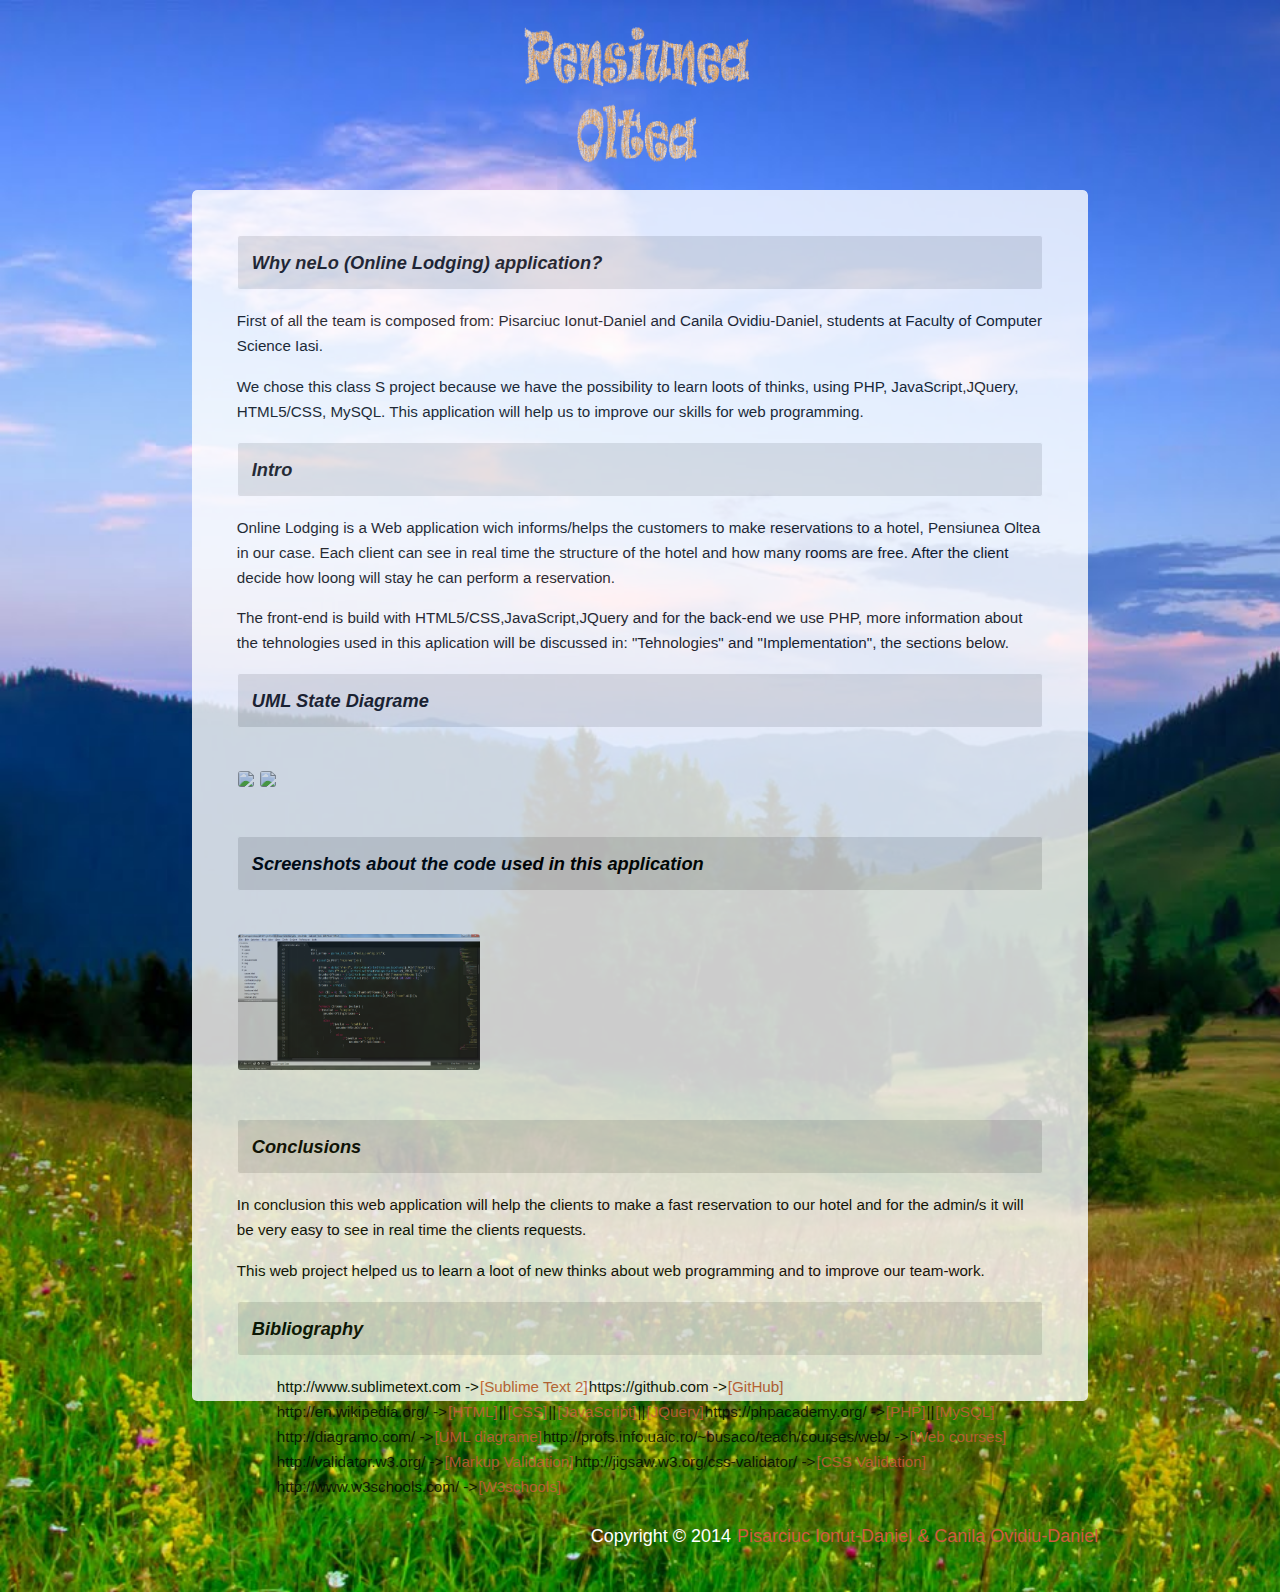
==== tw2014/documentatie/index.html @ b2d381bd "documentation" ====
<!DOCTYPE html>
<html>
<head>
	<title>Pensiunea Oltea</title>

	<script type="text/javascript" src="../js/lib/jquery-1.10.1.min.js"></script>
	<!-- Add fancyBox main JS and CSS files -->
	<script type="text/javascript" src="../js/fancybox/jquery.fancybox.js?v=2.1.5"></script>
	<link rel="stylesheet" type="text/css" href="../js/fancybox/jquery.fancybox.css?v=2.1.5" media="screen" />

	<link rel="stylesheet" href="../css/style.css" type="text/css" />
	<script language="javascript" type="text/javascript" src="../js/style.js"></script>
	<meta content="width=device-width, initial-scale=1.0">

<script type="text/javascript">
		$(document).ready(function() {
				$('.fancybox-buttons').fancybox({
				closeBtn  : false
			});	
		});
</script>

</head>

<body class="body">
	<header class="firstHeader">
		<img src="../img/logo.gif">
	</header>
		
	<div class="mainContent" >
		<div class="content">	
				<article class="articleContent">	
					
					
					<content  >
						
						<h3>Why neLo (Online Lodging) application?</h3>
						<p>First of all the team is composed from: Pisarciuc Ionut-Daniel and Canila Ovidiu-Daniel, students at Faculty of Computer Science Iasi.</p>
						<p>We chose this class S project because we have the possibility to learn loots of thinks, using PHP, JavaScript,JQuery, HTML5/CSS, MySQL. This application will help us to improve our skills for web programming. </p>	
						<h3>Intro</h3>
						<p>Online Lodging is a Web application wich informs/helps the customers to make reservations to a hotel, Pensiunea Oltea in our case.
						Each client can see in real time the structure of the hotel and how many rooms are free.
						After the client decide how loong will stay he can perform a reservation.
						 </p>
						<p>The front-end is build with HTML5/CSS,JavaScript,JQuery and for the back-end we use PHP, more information about the tehnologies used in this aplication will be discussed in: "Tehnologies" and "Implementation", the sections below. </p>
						<h3>UML State Diagrame</h3>	
						<a class="fancybox-buttons" data-fancybox-group="button" href="../img/client-uml.jpg"><img src="../img/client-uml.jpg" /></a>
						<a class="fancybox-buttons" data-fancybox-group="button" href="../img/admin-uml.jpg"><img src="../img/admin-uml.jpg" /></a>
						<h3>Screenshots about the code used in this application</h3>
							
						<a class="fancybox-buttons" data-fancybox-group="button" href="../img/roomTypeFilter.jpg"><img src="../img/roomTypeFilter.jpg" /></a>

						<h3>Conclusions</h3>
						<p>In conclusion this web application will help the clients to make a fast reservation to our hotel and for the admin/s it will be very easy to see in real time the clients requests.</p>
						<p>This web project helped us to learn a loot of new thinks about web programming and to improve our team-work.</p>
						<h3>Bibliography</h3>
						<ul>
						<li>http://www.sublimetext.com  -><a href="http://www.sublimetext.com/">[Sublime Text 2]</a>
						<li>https://github.com  -><a href="https://github.com/">[GitHub]</a>
					 	<li>http://en.wikipedia.org/ -><a href="http://en.wikipedia.org/wiki/HTML">[HTML]</a>||<a href="http://en.wikipedia.org/wiki/CSS">[CSS]</a>||<a href="http://en.wikipedia.org/wiki/JavaScript">[JavaScript]</a>||<a href="http://en.wikipedia.org/wiki/JQuery">[JQuery]</a></li>
					 	<li>https://phpacademy.org/  -><a href="https://phpacademy.org/courses/php">[PHP]</a>||<a href="https://phpacademy.org/courses/mysql">[MySQL]</a></li>
					 	<li>http://diagramo.com/  -><a href="http://diagramo.com/">[UML diagrame]</a></li>
					 	<li>http://profs.info.uaic.ro/~busaco/teach/courses/web/  -><a href="http://profs.info.uaic.ro/~busaco/teach/courses/web/">[Web courses]</a></li>
						<li>http://validator.w3.org/  -><a href="http://validator.w3.org/">[Markup Validation]</a></li>
						<li>http://jigsaw.w3.org/css-validator/  -><a href="http://jigsaw.w3.org/css-validator/">[CSS Validation]</a></li>
					 	<li>http://www.w3schools.com/  -><a href="http://www.w3schools.com/">[W3schools]</a></li>
					 </ul>
					</content>
				
				</article>
		</div>
	</div>
	<footer class="mainFooter">
		<p>Copyright &copy; 2014  <a class="orangeMarked" href="#">Pisarciuc Ionut-Daniel & Canila Ovidiu-Daniel</a></p>
	</footer>
</body>
</html>
---- tw2014/css/style.css ----
body {
	background-image: url('../img/cover.jpg');
	color: #000305;
	font-size: 95%; 
	font-family: 'Trebuchet MS', Trebuchet, 'Lucida Sans Unicode', 'Lucida Grande', 'Lucida Sans', Arial, sans-serif;
	margin: 0;
	padding: 0;
	text-align: left;
	background-size: cover;
}
.body {
	clear: both; 
	margin: 0 auto; 
	width: 70%;
}
	
h1 {
	font-size: 1.571em;
	font-weight: 400;
	line-height: 1.1;
	margin-bottom: 5%;
	text-align:center;
	}
h3 {

    padding: 14px;
    font-style: italic;
    background: rgb(225, 225, 225);
    border-radius: 3px 3px 3px 3px;
    font-size:1.2em;
    border: 1px solid white;
}

a {
	outline: 0;
	}
a img {
	border: 0px; 
	text-decoration: none;
	cursor: pointer;
}
a:link, a:visited {
	color: #CF5C3F;
	padding: 0 1px;
	text-decoration: none;
}

.orangeMarked:hover{
	background-color: #CF5C3F;
	color: #fff;
	text-decoration: none;
}


.firstHeader nav {
	font-size: 18px;
	height: 40px;
	line-height: 30px;
	margin: 0 auto 30px auto;
	text-align: center;
	opacity:0.8;
}
	
.firstHeader nav ul {
	list-style: none; 
	margin: 0 auto;
}

.firstHeader nav ul li {
	float: left; 
	display: inline; 
}
	
.firstHeader nav a:link, .firstHeader nav a:visited {
	color: #fff;
	display: inline-block;
	height: 30px;
	padding: 5px 28px;
	text-decoration: none;
}
.firstHeader nav a:hover, .firstHeader nav a:checked,
.firstHeader nav .checked a:link, .firstHeader nav .checked a:visited {
	background-image: url('../img/button.gif');	
}
.firstHeader nav li a {
	margin-left:3px;
	border-radius: 5px;
	-moz-border-radius: 5px;
	-webkit-border-radius: 5px;
}

.firstHeader img {
	width: 30%;
	height: auto;
	margin: 2% 0%;
	margin-left:35%;
}


.mainContent {
	overflow: hidden;
	line-height: 25px;
	border-radius: 5px;
	-moz-border-radius: 5px;
	-webkit-border-radius: 5px;
	opacity: 0.8;
}
.articleContent {
	background-color: #FFF;
	border-radius: 5px;
	-moz-border-radius: 5px;
	-webkit-border-radius: 5px;	
	padding: 3% 5%;	
	margin-bottom: 3%;
}

.content {
	width: 100%;
	float: left;
	border-radius: 5px;
	-moz-border-radius: 5px;
	-webkit-border-radius: 5px;	

}
.content  ul li {
		list-style: none; 
		margin: 0 auto;
		float: left; 
		display: inline; 
	}

.content img {
	width: 30%;
	height: auto;
	margin: 3% 0;
	border-radius: 3px;
	-moz-border-radius: 3px;
	-webkit-border-radius: 3px;	
	cursor: pointer;
}

.mainFooter {
	font-size: 18px;
	width: 100%;
	float: left;
	margin-top: 1%;
	margin-bottom: 3%;
	padding-left: 40%;
	color: #FFF;
}
.mainFooter p {
	width: 91%;
	margin: 2% auto;
}

#googleMaps{
	width:100%;
	height:400px;
	border-style:hidden;
}
.logoutAdmin input {
	width: 10%;
	float:right;
	margin-bottom: 2%;
	cursor:pointer;
	border:none;
	background-image: url('../img/button.gif');	
	color:#FFF;
	padding:5px;
	border-radius:2px;
}
.logoutAdmin input:hover {
	color:red;
}
@media only screen and (min-width : 150px) and (max-width : 780px)
{
	.body {
		clear: both; 
		margin: 0 auto; 
		width: 90%;
		font-size: 90%;
	}
	.firstHeader nav {
		font-size: 1.143em;
		height: 200px;
		line-height: 30px;
		margin-bottom: 0;
		
	}	

	.firstHeader nav ul{
		list-style: none; 
		margin: 0 auto;
		padding-left: 0;
	}
	.firstHeader nav li {
		margin-left: 0 auto;
		width: 100%;
	}
	.firstHeader nav a:link, .firstHeader nav a:visited {
		color: #FFF;
		display: block;
		height: 30px;
		padding: 5px 0;
		text-decoration: none;
	}
	.firstHeader nav a:checked,
		
	.firstHeader img {
		width: 100%;
		height: auto;
		margin-bottom: 3%;
		margin-left: 0%;
	}
	.mainContent {
		overflow: hidden;
		line-height: 25px;
		border-radius: 5px;
		-moz-border-radius: 5px;
		-webkit-border-radius: 5px;
		margin-top: 4%;
		margin-bottom: 2%;
	}
	.articleContent {
		background-color: #FFF;
		border-radius: 5px;
		-moz-border-radius: 5px;
		-webkit-border-radius: 5px;	
		padding: 2% 5%;
		margin-bottom: 4%;
	}
	.content {
		width: 100%;
		float: left;
	}
	.content ul li{
		text-align: left;
		width: 100%;
	}

	.content img {
		width: 100%;
		height: auto;
		margin-bottom: 3%;
	}
	.mainFooter {
		width: 100%;
		float: left;
		margin: 2% 0;
		padding-left: 0;
		color: #FFF;	
	}
	.mainFooter p {
		width: 86%;
		margin: 2% auto;
	}
	#googleMaps{
	width:100%;
	max-height:100%;
	border-style:hidden;
	}
	
	.check-in {
	width: 100%;
	}
	.check-out {
	width: 100%;
	}

	.table thead { display: none; }
  	.table tbody td { 
    display: block;
    text-align: left;
    margin: 0 auto;
  	}
  
	.table tbody td:before { 
    display: inline-block; 
  }
   .table form{
	width: 100%;
	float:left;
	display: block;
	margin:0 auto;
	}
	.logoutAdmin input {
	width: 100%;
	float:left;
	margin-bottom: 30%;
	}

}
}


#contact-form input[type="text"],
#contact-form input[type="password"],
#contact-form input[type="email"],
#contact-form textarea,
#contact-form button[type="submit"] {
	font:400 12px/12px "Helvetica Neue", Helvetica, Arial, sans-serif;
}
#contact-form {
	width: 90%;
	margin: 2% auto;	
}

#contact-form h2 {	
	font-size:14px;
	color:#991D57;
}
#contact-form label span {
	cursor:pointer;
	color:#991D57;
	display:block;
	margin:5px 0;
	font-weight:900px;
}
#contact-form input[type="text"],
#contact-form input[type="password"],
#contact-form input[type="email"],
#contact-form textarea {
	width:90%;
	box-shadow:inset 0 1px 2px #DDD, 0 1px 0 #FFF;
	-webkit-box-shadow:inset 0 1px 2px #DDD, 0 1px 0 #FFF;
	-moz-box-shadow:inset 0 1px 2px #DDD, 0 1px 0 #FFF;
	border:1px solid #CCC;
	background:#FFF;
	padding:10px;
	border-radius:5px;
}

#contact-form textarea {
	min-height:150px;
	max-height:150px;
	max-width:100%;
}
#contact-form button[type="submit"] {
	cursor:pointer;
	width:90%;
	border:none;
	background:#991D57;
	color:#FFF;
	margin:10px 0 5px;
	padding:10px;
	border-radius:5px;
}
#contact-form button[type="submit"]:hover {
	background-image:linear-gradient(bottom, #9C215A 0%, #A82767 52%);
	background-image:-moz-linear-gradient(bottom, #9C215A 0%, #A82767 52%);
	background-image:-webkit-linear-gradient(bottom, #9C215A 0%, #A82767 52%);
	-webkit-transition:background 0.3s ease-in-out;
	-moz-transition:background 0.3s ease-in-out;
	transition:background-color 0.3s ease-in-out;
}
#roomSelection {
	width: 100%;
	margin: 0 auto;	

}
#roomSelection  span {

	margin:10px 0;
	float: left;
}
#roomSelection input[type="text"],
#roomSelection button[type="submit"] {
	font:400 12px/12px "Helvetica Neue", Helvetica, Arial, sans-serif;
}
#roomSelection input[type="checkbox"]{
	margin: 0 auto;
	float: left;
}
#roomSelection input[type="text"]{
	width:20%;
	box-shadow:inset 0 1px 2px #DDD, 0 1px 0 #FFF;
	-webkit-box-shadow:inset 0 1px 2px #DDD, 0 1px 0 #FFF;
	-moz-box-shadow:inset 0 1px 2px #DDD, 0 1px 0 #FFF;
	border:1px solid #CCC;
	background:#FFF;
	padding:10px;
	border-radius:5px;
}
#roomSelection button[type="submit"] {
	cursor:pointer;
	width:90%;
	border:none;
	background:#991D57;
	color:#FFF;
	margin:10px 0 5px;
	padding:10px;
	border-radius:5px;
}
#roomSelection button[type="submit"]:hover {
	background-image:linear-gradient(bottom, #9C215A 0%, #A82767 52%);
	background-image:-moz-linear-gradient(bottom, #9C215A 0%, #A82767 52%);
	background-image:-webkit-linear-gradient(bottom, #9C215A 0%, #A82767 52%);
	-webkit-transition:background 0.3s ease-in-out;
	-moz-transition:background 0.3s ease-in-out;
	transition:background-color 0.3s ease-in-out;
}
	
	.table input 
	{
		cursor:pointer;
		width:100%;
		border:none;
		background-image: url('../img/button.gif');	
		color:#FFF;	
		padding:4px;
		border-radius:2px;
		float: left;
		
	}


	.table {
	text-align: center;
    width: 100%;
    color:#991D57; 

    }

   
    .table thead tr th
    {   text-align: center;
        padding: 0.4em;
        background:#991D57;
        color: white;
    }
    .table tbody tr th {
       text-align: center;
      
    }        
    .table form{
	width: 30%;
	float:left;
	margin-right: 3%;
	display: block;
	}
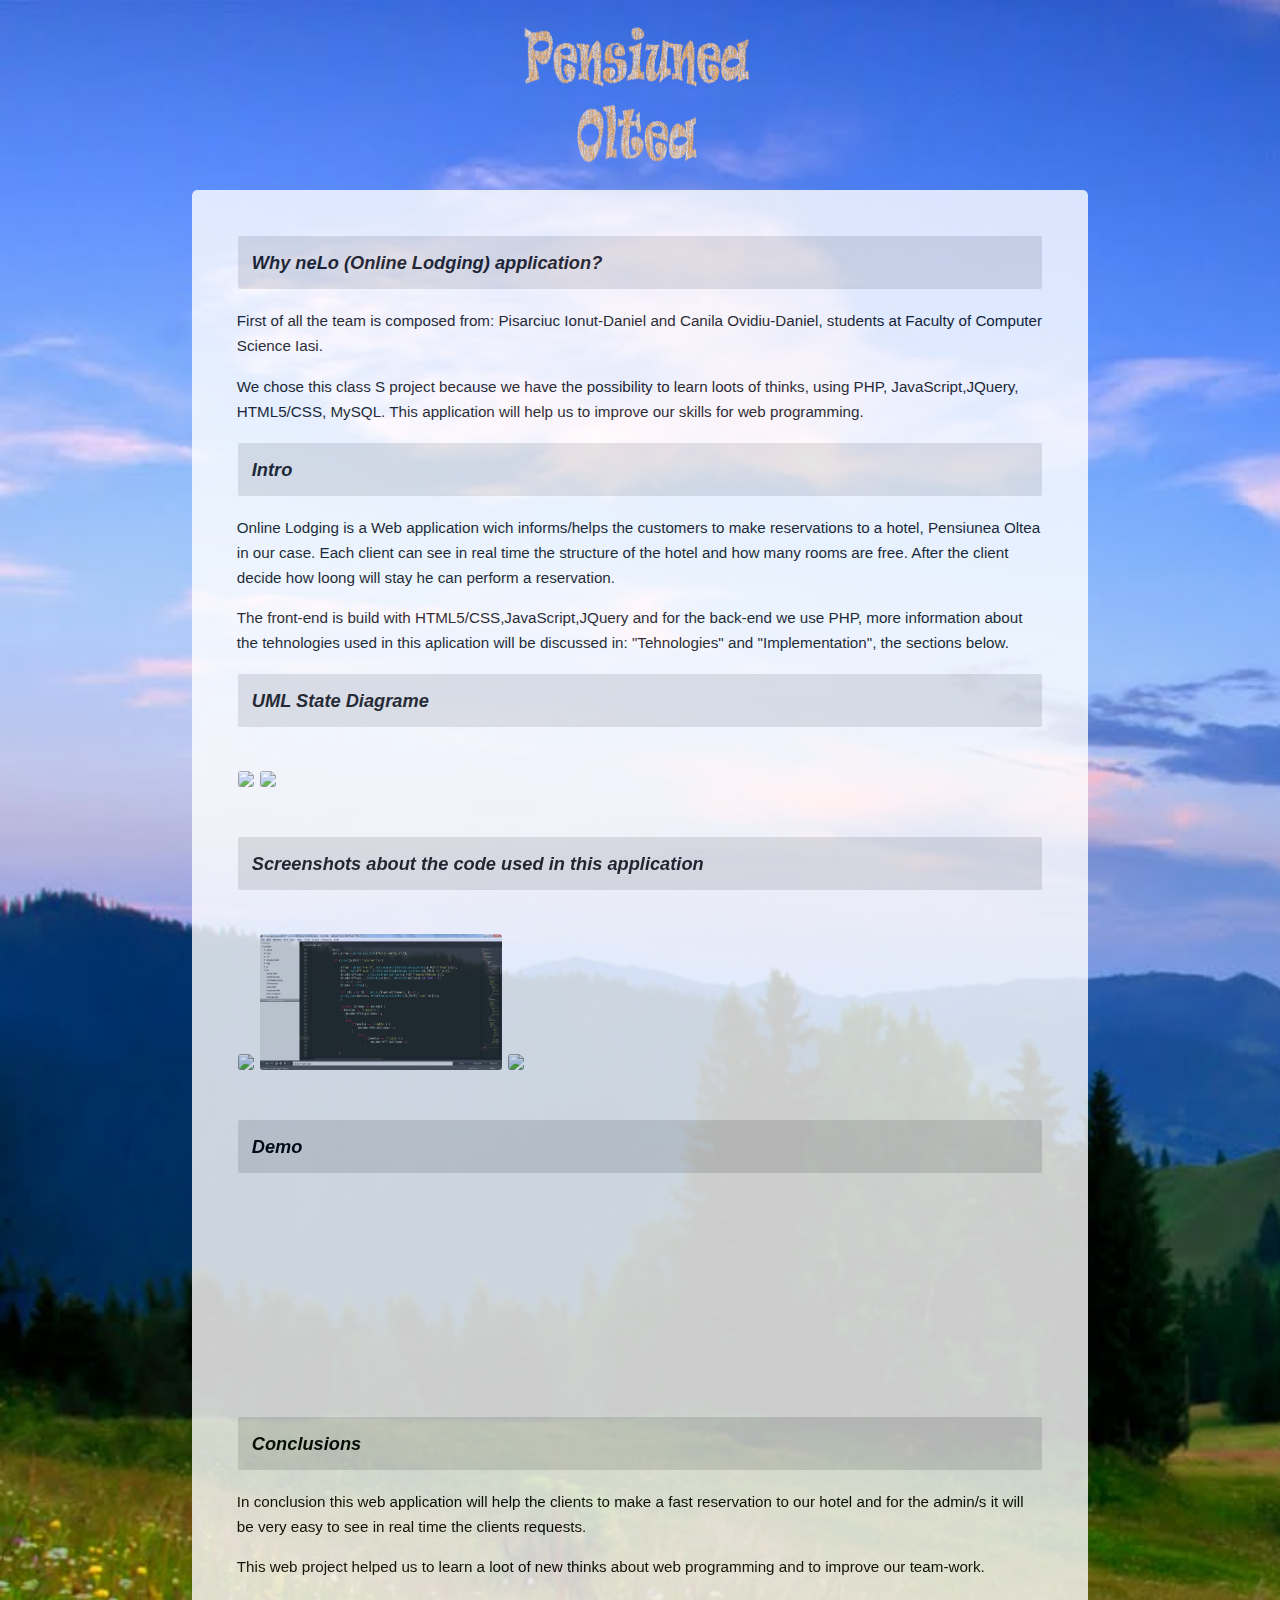
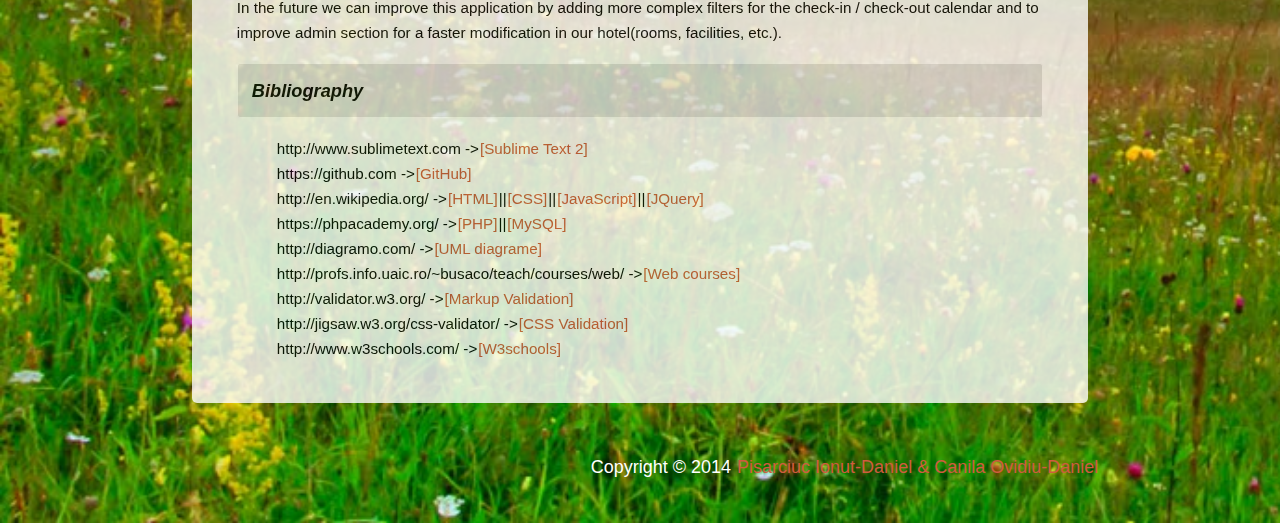
==== commit 044e4948: "fixing iframe for video" ====
--- a/tw2014/documentatie/index.html
+++ b/tw2014/documentatie/index.html
@@ -47,13 +47,18 @@
 						<a class="fancybox-buttons" data-fancybox-group="button" href="../img/client-uml.jpg"><img src="../img/client-uml.jpg" /></a>
 						<a class="fancybox-buttons" data-fancybox-group="button" href="../img/admin-uml.jpg"><img src="../img/admin-uml.jpg" /></a>
 						<h3>Screenshots about the code used in this application</h3>
+						<a class="fancybox-buttons" data-fancybox-group="button" href="../img/tableCreation.jpg"><img src="../img/tableCreation.jpg" /></a>	
+						<a class="fancybox-buttons" data-fancybox-group="button" href="../img/roomTypeFilter.jpg"><img src="../img/roomTypeFilter.jpg" /></a>
+						<a class="fancybox-buttons" data-fancybox-group="button" href="../img/databaseInsertReservation.jpg"><img src="../img/databaseInsertReservation.jpg" /></a>
+						<h3>Demo</h3>	
+						<iframe src="//www.youtube.com/embed/ybgcGuKj1m8" frameborder="0" allowfullscreen></iframe> 
 							
-						<a class="fancybox-buttons" data-fancybox-group="button" href="../img/roomTypeFilter.jpg"><img src="../img/roomTypeFilter.jpg" /></a>
-
 						<h3>Conclusions</h3>
 						<p>In conclusion this web application will help the clients to make a fast reservation to our hotel and for the admin/s it will be very easy to see in real time the clients requests.</p>
 						<p>This web project helped us to learn a loot of new thinks about web programming and to improve our team-work.</p>
+						<p>In the future we can improve this application by adding more complex filters for the check-in / check-out calendar and to improve admin section for a faster modification in our hotel(rooms, facilities, etc.).</p>
 						<h3>Bibliography</h3>
+						
 						<ul>
 						<li>http://www.sublimetext.com  -><a href="http://www.sublimetext.com/">[Sublime Text 2]</a>
 						<li>https://github.com  -><a href="https://github.com/">[GitHub]</a>
@@ -64,7 +69,8 @@
 						<li>http://validator.w3.org/  -><a href="http://validator.w3.org/">[Markup Validation]</a></li>
 						<li>http://jigsaw.w3.org/css-validator/  -><a href="http://jigsaw.w3.org/css-validator/">[CSS Validation]</a></li>
 					 	<li>http://www.w3schools.com/  -><a href="http://www.w3schools.com/">[W3schools]</a></li>
-					 </ul>
+					 	</ul>
+						
 					</content>
 				
 				</article>
--- a/tw2014/css/style.css
+++ b/tw2014/css/style.css
@@ -125,9 +125,7 @@
 .content  ul li {
 		list-style: none; 
 		margin: 0 auto;
-		float: left; 
-		display: inline; 
-	}
+}
 
 .content img {
 	width: 30%;
@@ -172,6 +170,13 @@
 .logoutAdmin input:hover {
 	color:red;
 }
+
+iframe {
+
+	width: 70%;
+	min-height:70%; 
+	margin: 3% 0;
+}
 @media only screen and (min-width : 150px) and (max-width : 780px)
 {
 	.body {
@@ -233,16 +238,19 @@
 		width: 100%;
 		float: left;
 	}
-	.content ul li{
-		text-align: left;
-		width: 100%;
-	}
+
 
 	.content img {
 		width: 100%;
 		height: auto;
 		margin-bottom: 3%;
 	}
+	iframe {
+
+	width: 100%;
+	height: auto; 
+	
+}
 	.mainFooter {
 		width: 100%;
 		float: left;
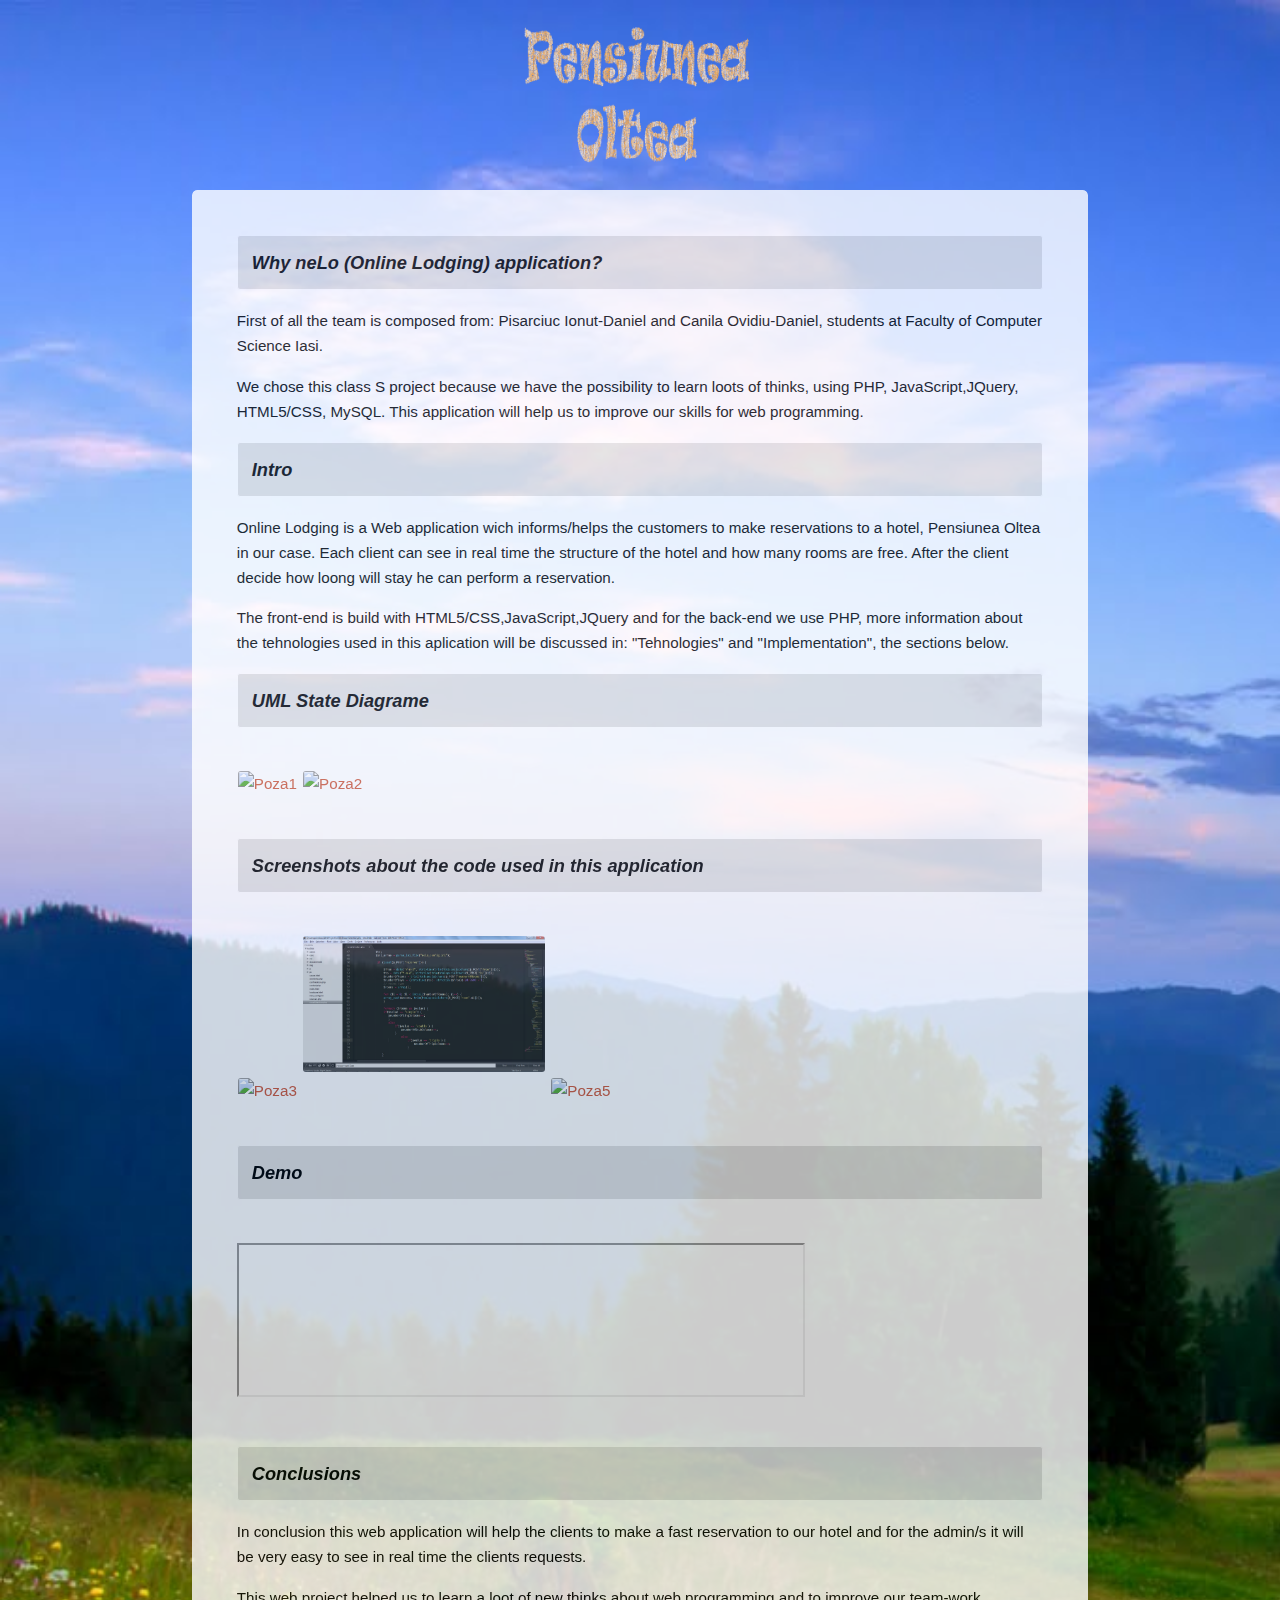
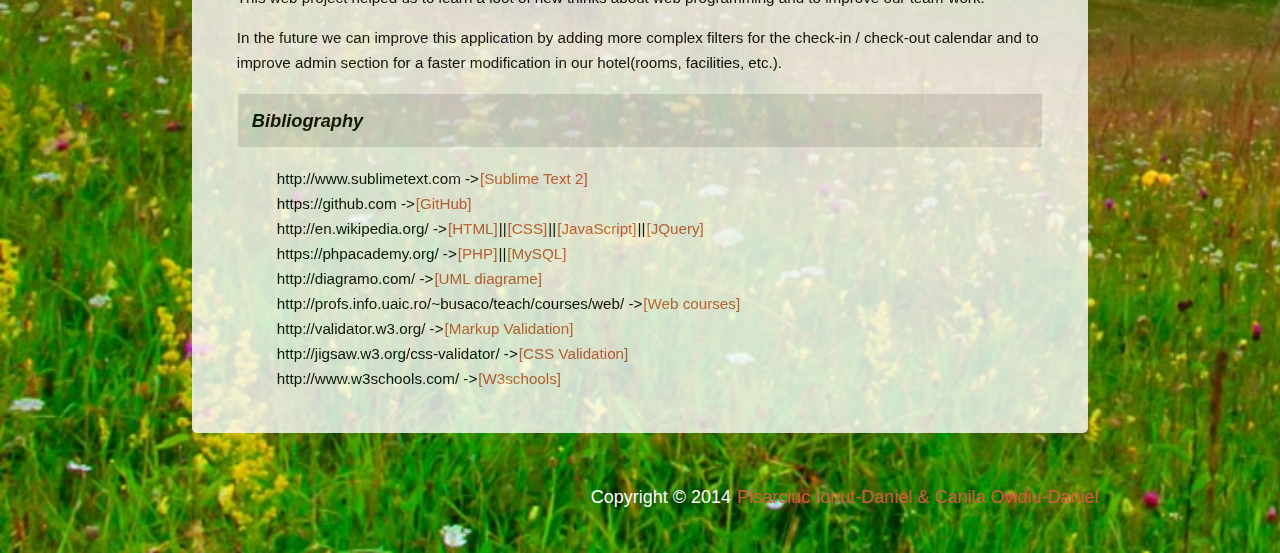
==== commit 8a4134cb: "html and css are valid now" ====
--- a/tw2014/documentatie/index.html
+++ b/tw2014/documentatie/index.html
@@ -2,15 +2,16 @@
 <html>
 <head>
 	<title>Pensiunea Oltea</title>
-
+	<meta http-equiv="Content-Type" content="text/html; charset=utf-8">
+	<meta  name="viewport" content="width=device-width, initial-scale=1.0">
 	<script type="text/javascript" src="../js/lib/jquery-1.10.1.min.js"></script>
 	<!-- Add fancyBox main JS and CSS files -->
 	<script type="text/javascript" src="../js/fancybox/jquery.fancybox.js?v=2.1.5"></script>
 	<link rel="stylesheet" type="text/css" href="../js/fancybox/jquery.fancybox.css?v=2.1.5" media="screen" />
 
 	<link rel="stylesheet" href="../css/style.css" type="text/css" />
-	<script language="javascript" type="text/javascript" src="../js/style.js"></script>
-	<meta content="width=device-width, initial-scale=1.0">
+	<script type="text/javascript" src="../js/style.js"></script>
+	
 
 <script type="text/javascript">
 		$(document).ready(function() {
@@ -24,16 +25,13 @@
 
 <body class="body">
 	<header class="firstHeader">
-		<img src="../img/logo.gif">
+		<img src="../img/logo.gif" alt="Logo">
 	</header>
 		
 	<div class="mainContent" >
 		<div class="content">	
 				<article class="articleContent">	
-					
-					
-					<content  >
-						
+				
 						<h3>Why neLo (Online Lodging) application?</h3>
 						<p>First of all the team is composed from: Pisarciuc Ionut-Daniel and Canila Ovidiu-Daniel, students at Faculty of Computer Science Iasi.</p>
 						<p>We chose this class S project because we have the possibility to learn loots of thinks, using PHP, JavaScript,JQuery, HTML5/CSS, MySQL. This application will help us to improve our skills for web programming. </p>	
@@ -44,14 +42,14 @@
 						 </p>
 						<p>The front-end is build with HTML5/CSS,JavaScript,JQuery and for the back-end we use PHP, more information about the tehnologies used in this aplication will be discussed in: "Tehnologies" and "Implementation", the sections below. </p>
 						<h3>UML State Diagrame</h3>	
-						<a class="fancybox-buttons" data-fancybox-group="button" href="../img/client-uml.jpg"><img src="../img/client-uml.jpg" /></a>
-						<a class="fancybox-buttons" data-fancybox-group="button" href="../img/admin-uml.jpg"><img src="../img/admin-uml.jpg" /></a>
+						<a class="fancybox-buttons" data-fancybox-group="button" href="../img/client-uml.jpg"><img src="../img/client-uml.jpg" alt="Poza1"/></a>
+						<a class="fancybox-buttons" data-fancybox-group="button" href="../img/admin-uml.jpg" ><img src="../img/admin-uml.jpg" alt="Poza2"/></a>
 						<h3>Screenshots about the code used in this application</h3>
-						<a class="fancybox-buttons" data-fancybox-group="button" href="../img/tableCreation.jpg"><img src="../img/tableCreation.jpg" /></a>	
-						<a class="fancybox-buttons" data-fancybox-group="button" href="../img/roomTypeFilter.jpg"><img src="../img/roomTypeFilter.jpg" /></a>
-						<a class="fancybox-buttons" data-fancybox-group="button" href="../img/databaseInsertReservation.jpg"><img src="../img/databaseInsertReservation.jpg" /></a>
+						<a class="fancybox-buttons" data-fancybox-group="button" href="../img/tableCreation.jpg" ><img src="../img/tableCreation.jpg" alt="Poza3"/></a>	
+						<a class="fancybox-buttons" data-fancybox-group="button" href="../img/roomTypeFilter.jpg"><img src="../img/roomTypeFilter.jpg" alt="Poza4"/></a>
+						<a class="fancybox-buttons" data-fancybox-group="button" href="../img/databaseInsertReservation.jpg"><img src="../img/databaseInsertReservation.jpg" alt="Poza5"/></a>
 						<h3>Demo</h3>	
-						<iframe src="//www.youtube.com/embed/ybgcGuKj1m8" frameborder="0" allowfullscreen></iframe> 
+						<iframe src="//www.youtube.com/embed/ybgcGuKj1m8" ></iframe> 
 							
 						<h3>Conclusions</h3>
 						<p>In conclusion this web application will help the clients to make a fast reservation to our hotel and for the admin/s it will be very easy to see in real time the clients requests.</p>
@@ -71,8 +69,6 @@
 					 	<li>http://www.w3schools.com/  -><a href="http://www.w3schools.com/">[W3schools]</a></li>
 					 	</ul>
 						
-					</content>
-				
 				</article>
 		</div>
 	</div>
--- a/tw2014/css/style.css
+++ b/tw2014/css/style.css
@@ -85,8 +85,7 @@
 .firstHeader nav li a {
 	margin-left:3px;
 	border-radius: 5px;
-	-moz-border-radius: 5px;
-	-webkit-border-radius: 5px;
+
 }
 
 .firstHeader img {
@@ -101,15 +100,11 @@
 	overflow: hidden;
 	line-height: 25px;
 	border-radius: 5px;
-	-moz-border-radius: 5px;
-	-webkit-border-radius: 5px;
 	opacity: 0.8;
 }
 .articleContent {
 	background-color: #FFF;
 	border-radius: 5px;
-	-moz-border-radius: 5px;
-	-webkit-border-radius: 5px;	
 	padding: 3% 5%;	
 	margin-bottom: 3%;
 }
@@ -118,9 +113,6 @@
 	width: 100%;
 	float: left;
 	border-radius: 5px;
-	-moz-border-radius: 5px;
-	-webkit-border-radius: 5px;	
-
 }
 .content  ul li {
 		list-style: none; 
@@ -132,8 +124,6 @@
 	height: auto;
 	margin: 3% 0;
 	border-radius: 3px;
-	-moz-border-radius: 3px;
-	-webkit-border-radius: 3px;	
 	cursor: pointer;
 }
 
@@ -199,7 +189,7 @@
 		padding-left: 0;
 	}
 	.firstHeader nav li {
-		margin-left: 0 auto;
+		margin: 0 auto;
 		width: 100%;
 	}
 	.firstHeader nav a:link, .firstHeader nav a:visited {
@@ -221,16 +211,12 @@
 		overflow: hidden;
 		line-height: 25px;
 		border-radius: 5px;
-		-moz-border-radius: 5px;
-		-webkit-border-radius: 5px;
 		margin-top: 4%;
 		margin-bottom: 2%;
 	}
 	.articleContent {
 		background-color: #FFF;
 		border-radius: 5px;
-		-moz-border-radius: 5px;
-		-webkit-border-radius: 5px;	
 		padding: 2% 5%;
 		margin-bottom: 4%;
 	}
@@ -298,7 +284,7 @@
 	}
 
 }
-}
+
 
 
 #contact-form input[type="text"],
@@ -322,7 +308,6 @@
 	color:#991D57;
 	display:block;
 	margin:5px 0;
-	font-weight:900px;
 }
 #contact-form input[type="text"],
 #contact-form input[type="password"],
@@ -330,8 +315,6 @@
 #contact-form textarea {
 	width:90%;
 	box-shadow:inset 0 1px 2px #DDD, 0 1px 0 #FFF;
-	-webkit-box-shadow:inset 0 1px 2px #DDD, 0 1px 0 #FFF;
-	-moz-box-shadow:inset 0 1px 2px #DDD, 0 1px 0 #FFF;
 	border:1px solid #CCC;
 	background:#FFF;
 	padding:10px;
@@ -354,12 +337,7 @@
 	border-radius:5px;
 }
 #contact-form button[type="submit"]:hover {
-	background-image:linear-gradient(bottom, #9C215A 0%, #A82767 52%);
-	background-image:-moz-linear-gradient(bottom, #9C215A 0%, #A82767 52%);
-	background-image:-webkit-linear-gradient(bottom, #9C215A 0%, #A82767 52%);
-	-webkit-transition:background 0.3s ease-in-out;
-	-moz-transition:background 0.3s ease-in-out;
-	transition:background-color 0.3s ease-in-out;
+	background-color:#9C215A ;
 }
 #roomSelection {
 	width: 100%;
@@ -382,8 +360,6 @@
 #roomSelection input[type="text"]{
 	width:20%;
 	box-shadow:inset 0 1px 2px #DDD, 0 1px 0 #FFF;
-	-webkit-box-shadow:inset 0 1px 2px #DDD, 0 1px 0 #FFF;
-	-moz-box-shadow:inset 0 1px 2px #DDD, 0 1px 0 #FFF;
 	border:1px solid #CCC;
 	background:#FFF;
 	padding:10px;
@@ -400,14 +376,11 @@
 	border-radius:5px;
 }
 #roomSelection button[type="submit"]:hover {
-	background-image:linear-gradient(bottom, #9C215A 0%, #A82767 52%);
-	background-image:-moz-linear-gradient(bottom, #9C215A 0%, #A82767 52%);
-	background-image:-webkit-linear-gradient(bottom, #9C215A 0%, #A82767 52%);
-	-webkit-transition:background 0.3s ease-in-out;
-	-moz-transition:background 0.3s ease-in-out;
-	transition:background-color 0.3s ease-in-out;
-}
-	
+	background-color:#9C215A ;
+}
+	.table ul li {
+		float:left;
+	}
 	.table input 
 	{
 		cursor:pointer;
@@ -420,7 +393,6 @@
 		float: left;
 		
 	}
-
 
 	.table {
 	text-align: center;
